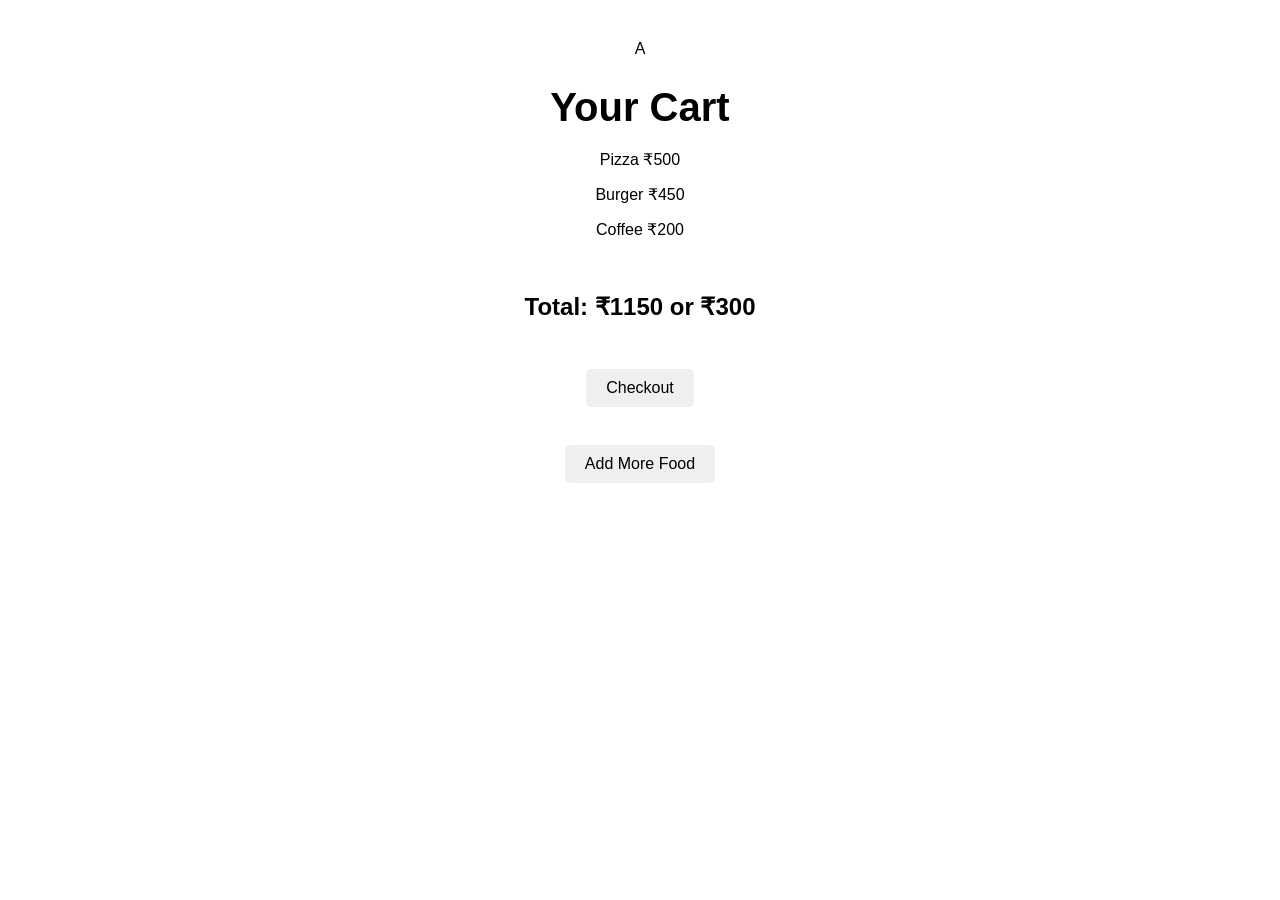
==== cart.html @ e29542e9 "initial commit" ====
A<!DOCTYPE html>
<html>
<head>
<title>Cart Maybe</title>
<link rel="stylesheet" href="style.css">
</head>

<body>

<h1>Your Cart</h1>

<p>Pizza ₹500</p>
<p>Burger ₹450</p>
<p>Coffee ₹200</p>

<br>

<h2>Total: ₹1150 or ₹300</h2>

<br>

<button onclick="window.location.href='payment.html'">
Checkout
</button>

<br><br>

<a href="menu.html">
<button>Add More Food</button>
</a>

</body>
</html>
---- style.css ----
/* General style for all pages */

body{
font-family: Arial, sans-serif;
text-align:center;
margin:0;
padding:40px;
}

/* Headings */

h1{
font-size:40px;
margin-bottom:20px;
}

/* Buttons */

button{
padding:10px 20px;
margin:10px;
border:none;
border-radius:5px;
cursor:pointer;
font-size:16px;
}

/* Links */

a{
text-decoration:none;
}

/* Input fields */

input{
padding:10px;
margin:10px;
border-radius:5px;
border:2px solid black;
}

/* INDEX PAGE */

body.index{
background-color:yellow;
color:red;
}

/* LOGIN PAGE */

body.login{
background-color:black;
color:lime;
}

/* REGISTER PAGE */

body.register{
background-color:pink;
color:blue;
}

/* MENU PAGE */

body.menu{
background-color:orange;
color:purple;
}

/* CART PAGE */

body.cart{
background-color:lightgreen;
color:darkblue;
}

/* PAYMENT PAGE */

body.payment{
background-color:darkred;
color:white;
}

/* TRACKING PAGE */

body.tracking{
background-color:cyan;
color:black;
}
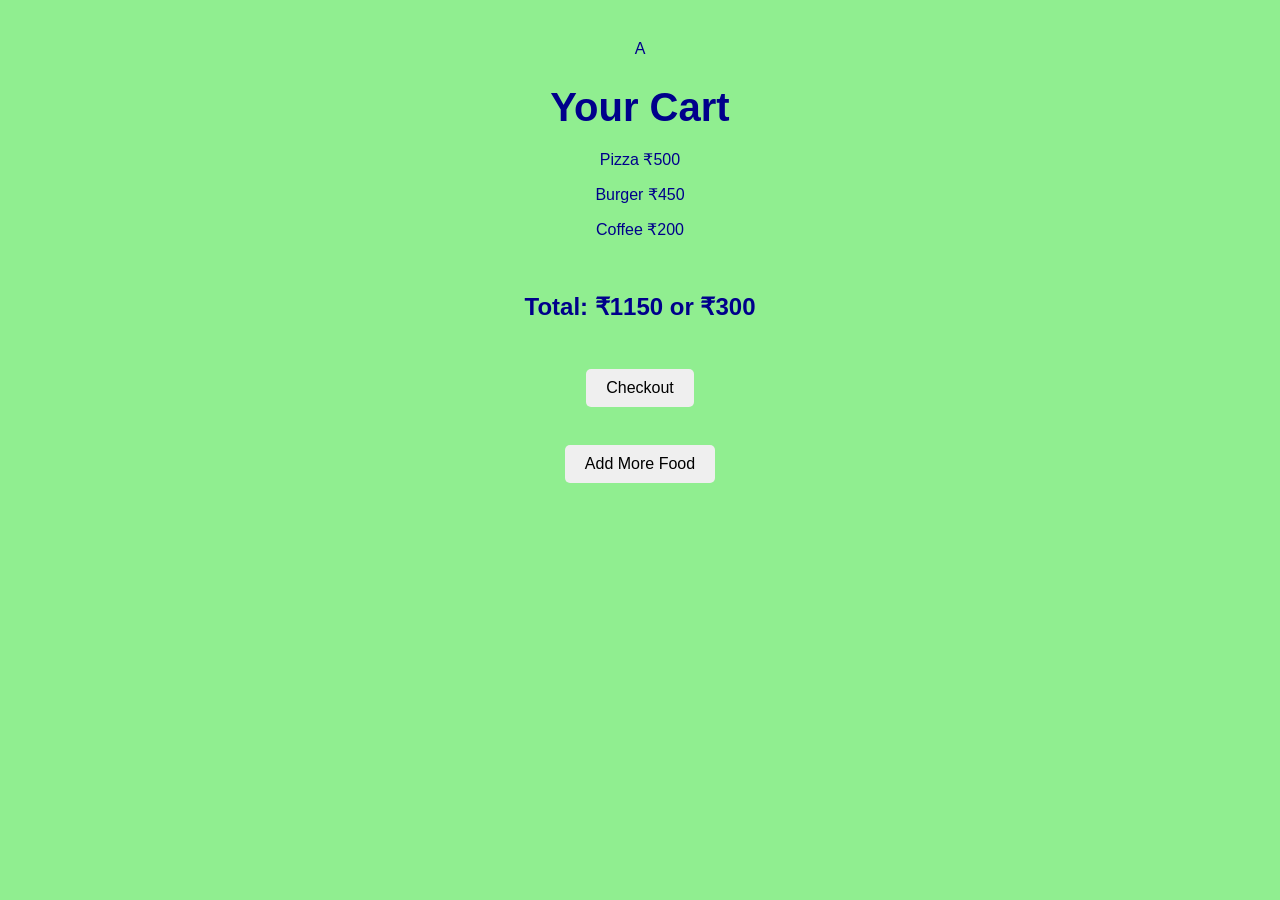
==== commit 0f3f3b76: "updated food delivery project" ====
--- a/cart.html
+++ b/cart.html
@@ -5,7 +5,7 @@
 <link rel="stylesheet" href="style.css">
 </head>
 
-<body>
+<body class="cart">
 
 <h1>Your Cart</h1>
 
